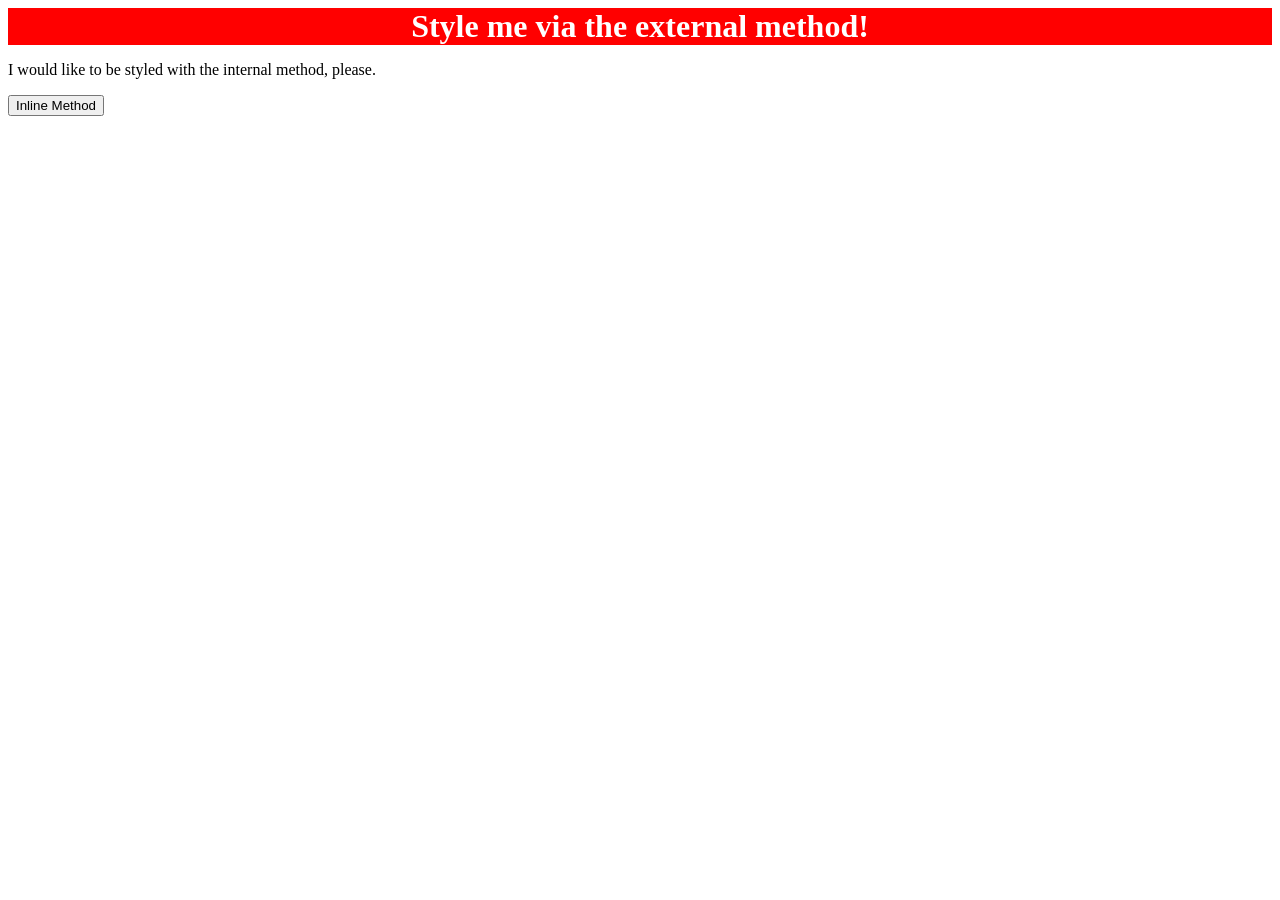
==== foundations/intro-to-css/01-css-methods/index.html @ 0d3cfdba "Add external method solution" ====
<!DOCTYPE html>
<html lang="en">
  <head>
    <meta charset="UTF-8">
    <meta http-equiv="X-UA-Compatible" content="IE=edge">
    <meta name="viewport" content="width=device-width, initial-scale=1.0">
    <title>Methods for Adding CSS</title>

    <link rel="stylesheet" href="style.css">

    
  </head>
  <body>
    <div>Style me via the external method!</div>
    <p>I would like to be styled with the internal method, please.</p>
    <button>Inline Method</button>
  </body>
</html>
---- foundations/intro-to-css/01-css-methods/style.css ----
div {
    background-color: red;
    font-size: 32px;
    color: white;
    font-weight: bold;
    text-align: center;
}
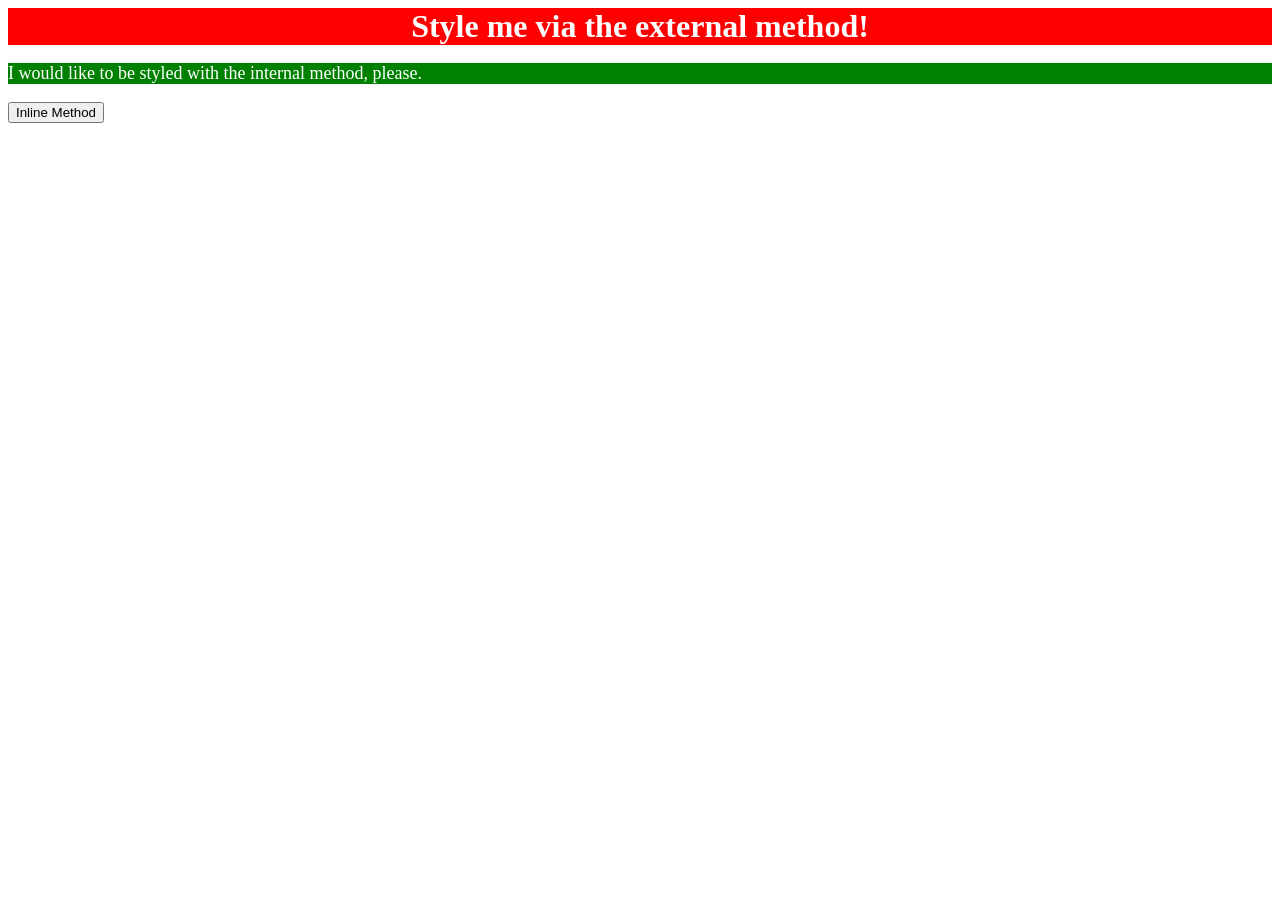
==== commit 1db9dcb4: "Add internal method solution" ====
--- a/foundations/intro-to-css/01-css-methods/index.html
+++ b/foundations/intro-to-css/01-css-methods/index.html
@@ -8,7 +8,13 @@
 
     <link rel="stylesheet" href="style.css">
 
-    
+    <style>
+      p {
+        background-color: green;
+        color: white;
+        font-size: 18px;
+      }
+    </style>
   </head>
   <body>
     <div>Style me via the external method!</div>
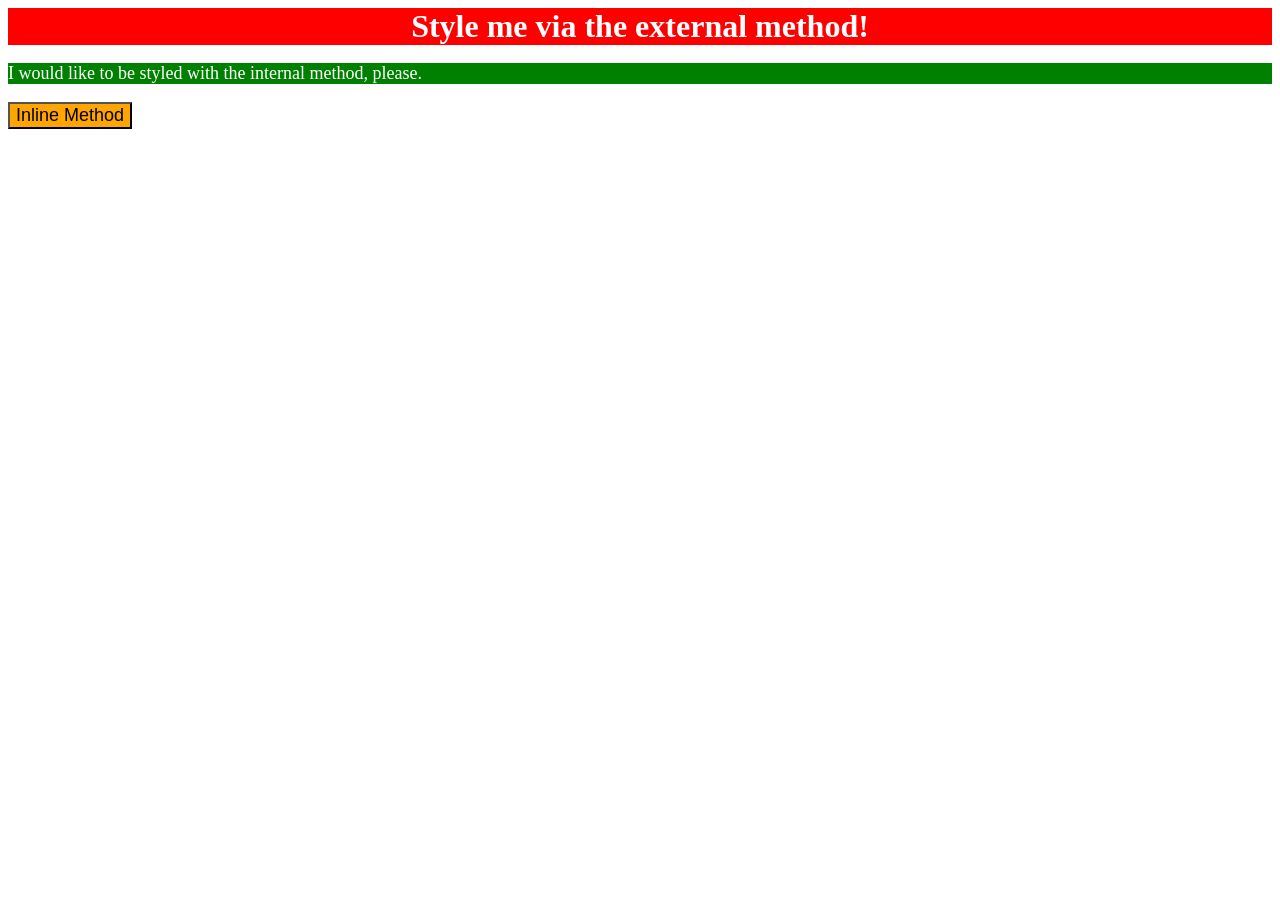
==== commit cee42351: "Add inline method solution" ====
--- a/foundations/intro-to-css/01-css-methods/index.html
+++ b/foundations/intro-to-css/01-css-methods/index.html
@@ -19,6 +19,6 @@
   <body>
     <div>Style me via the external method!</div>
     <p>I would like to be styled with the internal method, please.</p>
-    <button>Inline Method</button>
+    <button style="background-color: orange; font-size: 18px;" >Inline Method</button>
   </body>
 </html>
